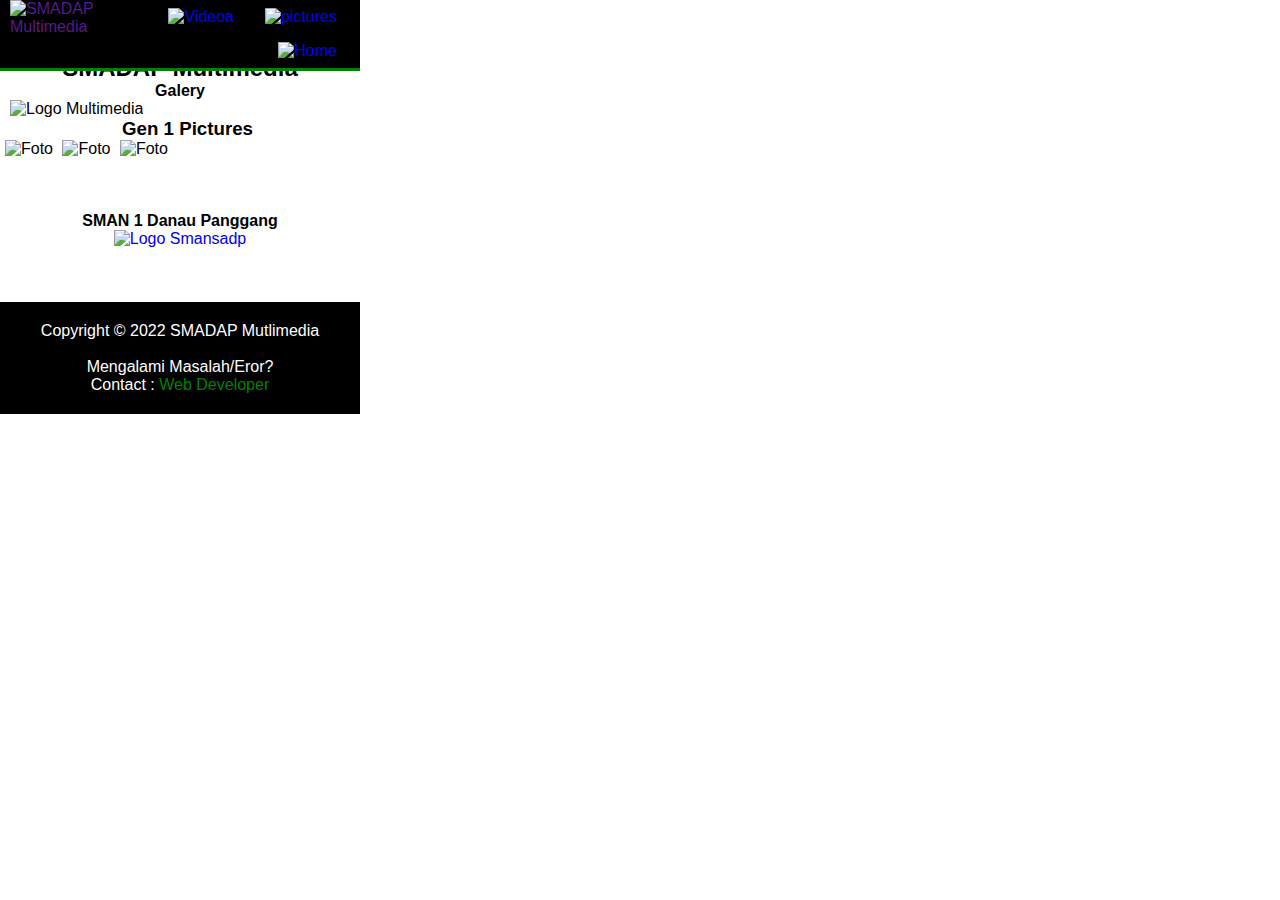
==== pictures.html @ baaf4dc8 "Add files via upload" ====
<!DOCTYPE html>
<html lang="in">
<head>
    <meta charset="UTF-8">
    <title>Smansa Multimedia</title>
    <link rel ="stylesheet" type="text/css" href ="p-style.css">
</head>
<body>
    
<!-- Bagian Atas Mutlak -->
<nav>
    <header>
        <div class="logo">
            <a href="">
                <img src="Foto/Logo/smansadapa.png"
                alt="SMADAP Multimedia">
            </a>
        </div>
        <div class="icon">
            <ul>
                <li>
                    <a href="pictures.html">
                        <img src="Foto/Logo/Video.png"
                        alt="pictures">
                    </a>
                </li>
                <li>
                    <a href="videos.html"> 
                        <img src="Foto/Logo/picture.png"
                        alt="Videoa">
                    </a>
                </li>
                <li>
                    <a href="index.html">
                        <img src="Foto/Logo/home.png"
                        alt="Home">
                    </a>
                </li>
            </ul>
        </div>
    </header>
</nav>
<br><br><br>
<center>
        <h2>SMADAP Multimedia</h2>
        <h4>Galery</h4>
</center>
<div class="fu">
        <img src="Foto/Logo/smansadapa.png" alt="Logo Multimedia">
</div>
<center>
    <h3>
        Gen 1 Pictures
    </h3>
</center>
<div class="gen1">
    <img src="Foto/Gen 1/p1.jpg" alt="Foto">
    <img src="Foto/Gen 1/p2.jpg" alt="Foto">
    <img src="Foto/Gen 1/p3.jpg" alt="Foto">
</div>
<br><br><br>
<center>
<p>
    <b>
        SMAN 1 Danau Panggang
    </b>
</p>
<a href="https://instagram.com/smansadapa.sch.id?igshid=YmMyMTA2M2Y="><img src="Foto/Logo/smansa.png" alt="Logo Smansadp"></a>
</center>
<br><br><br>
<div class="footer">
    <p>
        Copyright &copy; 2022 SMADAP Mutlimedia
    </p>
    <br>
    <p>
        Mengalami Masalah/Eror?
    </p>
    <p>
        Contact : 
        <a href="https://instagram.com/sky_alpn?igshid=YmMyMTA2M2Y=">Web Developer</a>
    </p>
</div>
</body>
</html>
---- p-style.css ----
* {
    text-decoration: none;
    margin: 0px;
    padding: 0px;
}

body {
    margin: 0px;
    padding: 0px;
    font-family: sans-serif;
    width: 360px;
}

header {
    width: 100%;
}

.logo a img {
    width: 120px;
    margin-left: 10px;
    float: left;    
}

ul li{
    float: right;
    padding: 8px;
    margin-right: 15px;
}

ul li img{
    width: 28px;
    margin: auto;
    position: relative;
    
}

nav {
    width: 360px;
    margin: auto;
    display: flex;
    background: black;
    border-bottom: 3px solid green;
    position: fixed;
}

.fu img {
    width: 340px;
    margin-left: 10px;
}

.gen1 img {
    width: 350px;
    margin-left: 5px;
}

h3 {
    margin-left: 15px;
}

video {
    width: 340px;
    margin-left: 10px;
}

img {
    width: 60px;
}

.footer {
    background: black;
    padding: 20px;
}

.footer p {
    color: white;
    text-align: center;
}

.footer p a {
    text-decoration: none;
    color: green;
}
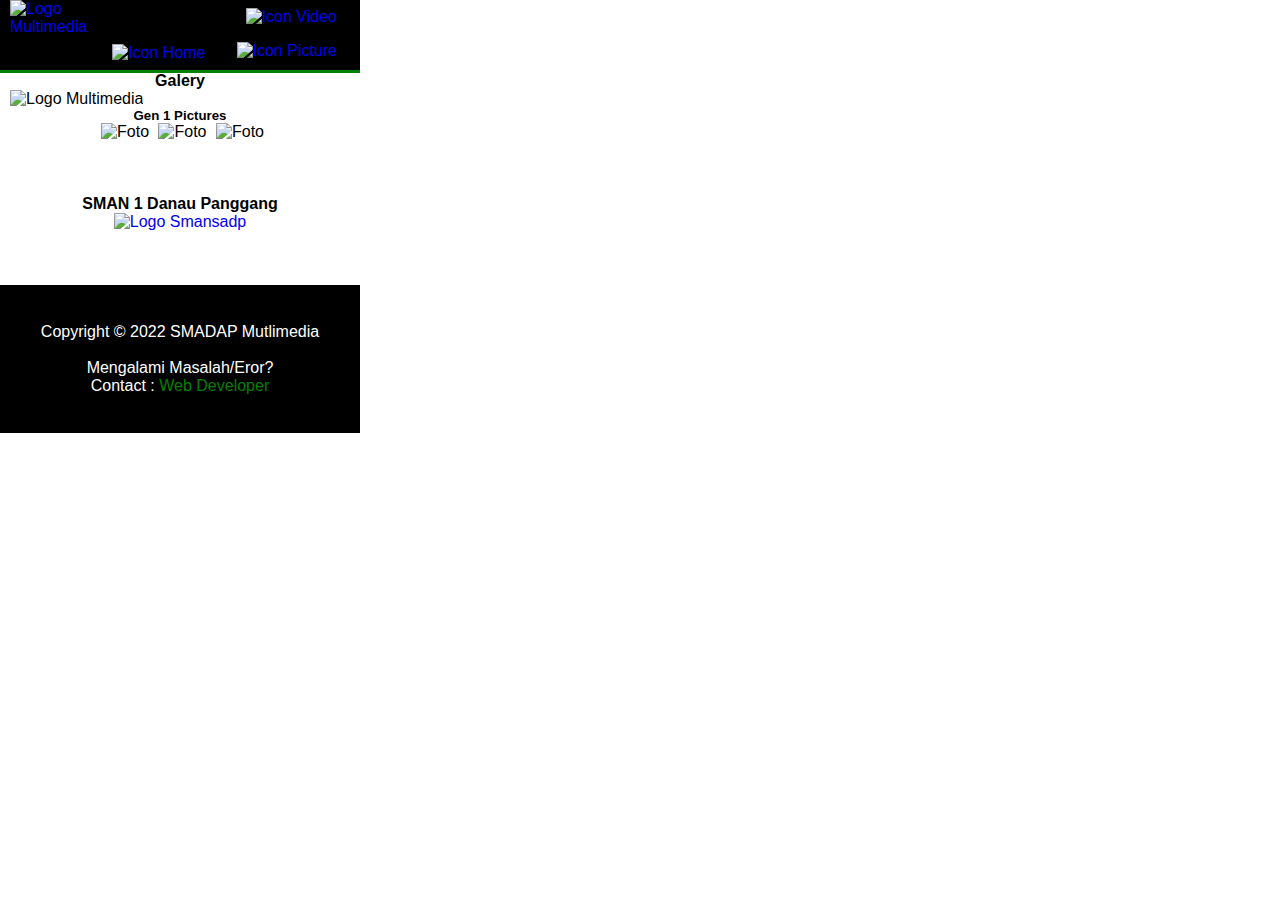
==== commit 37759bb7: "Update pictures.html" ====
--- a/pictures.html
+++ b/pictures.html
@@ -11,64 +11,68 @@
 <nav>
     <header>
         <div class="logo">
-            <a href="">
-                <img src="Foto/Logo/smansadapa.png"
-                alt="SMADAP Multimedia">
+            <a href="index.html">
+                <img src="http://drive.google.com/uc?export=view&id=10MfCmRChnT0vZYXCyEF-P4V8u9xCmGK8" alt="Logo Multimedia">
             </a>
         </div>
         <div class="icon">
             <ul>
                 <li>
                     <a href="pictures.html">
-                        <img src="Foto/Logo/Video.png"
-                        alt="pictures">
+                        <img src="http://drive.google.com/uc?export=view&id=10X4UmMOdciiID8E5qw3xLHMIlPEm5rpj" alt="Icon Video">
                     </a>
                 </li>
                 <li>
                     <a href="videos.html"> 
-                        <img src="Foto/Logo/picture.png"
-                        alt="Videoa">
+                        <img src="http://drive.google.com/uc?export=view&id=10KTuUA_uSlEDIQcePsCvhlTe2vi-yMTG" alt="Icon Picture">
                     </a>
                 </li>
                 <li>
                     <a href="index.html">
-                        <img src="Foto/Logo/home.png"
-                        alt="Home">
+                        <img src="http://drive.google.com/uc?export=view&id=10GAcYTzBg6IEIjUoIW6DcED_uW0p4b0W" class="home" alt="Icon Home">
                     </a>
                 </li>
             </ul>
         </div>
     </header>
 </nav>
-<br><br><br>
+
+<br><br><br><br>
 <center>
-        <h2>SMADAP Multimedia</h2>
         <h4>Galery</h4>
 </center>
 <div class="fu">
-        <img src="Foto/Logo/smansadapa.png" alt="Logo Multimedia">
+        <img src="http://drive.google.com/uc?export=view&id=10MfCmRChnT0vZYXCyEF-P4V8u9xCmGK8" alt="Logo Multimedia">
 </div>
+<h5>
+    <center>Gen 1 Pictures</center>
+</h5>
+<div class="gen1">
 <center>
-    <h3>
-        Gen 1 Pictures
-    </h3>
+    <img src="http://drive.google.com/uc?export=view&id=11F_fDouXQqjiVFTCr072NgfIlYLYiTe6" alt="Foto">
+
+ <img src="http://drive.google.com/uc?export=view&id=11HFWam-osBGsIZQ3PvdZj7YBJIJn6h-b" alt="Foto">
+
+<img src="http://drive.google.com/uc?export=view&id=11HJFOjc0bDVb8ky6IjQi4f-cW6pR1V3y" alt="Foto">
 </center>
-<div class="gen1">
-    <img src="Foto/Gen 1/p1.jpg" alt="Foto">
-    <img src="Foto/Gen 1/p2.jpg" alt="Foto">
-    <img src="Foto/Gen 1/p3.jpg" alt="Foto">
 </div>
 <br><br><br>
 <center>
+<div class="sosmed">
 <p>
     <b>
         SMAN 1 Danau Panggang
     </b>
 </p>
-<a href="https://instagram.com/smansadapa.sch.id?igshid=YmMyMTA2M2Y="><img src="Foto/Logo/smansa.png" alt="Logo Smansadp"></a>
+</div!
+<center>
+<div class="smansa">
+ <a href="https://instagram.com/smansadapa.sch.id?igshid=YmMyMTA2M2Y="><img src="http://drive.google.com/uc?export=view&id=10M5wFU83zWB0QZnyZf6wY311309tXzzS" alt="Logo Smansadp"></a>
+</div>
 </center>
 <br><br><br>
 <div class="footer">
+<br>
     <p>
         Copyright &copy; 2022 SMADAP Mutlimedia
     </p>
@@ -80,6 +84,7 @@
         Contact : 
         <a href="https://instagram.com/sky_alpn?igshid=YmMyMTA2M2Y=">Web Developer</a>
     </p>
+<br>
 </div>
 </body>
-</html>+</html>
